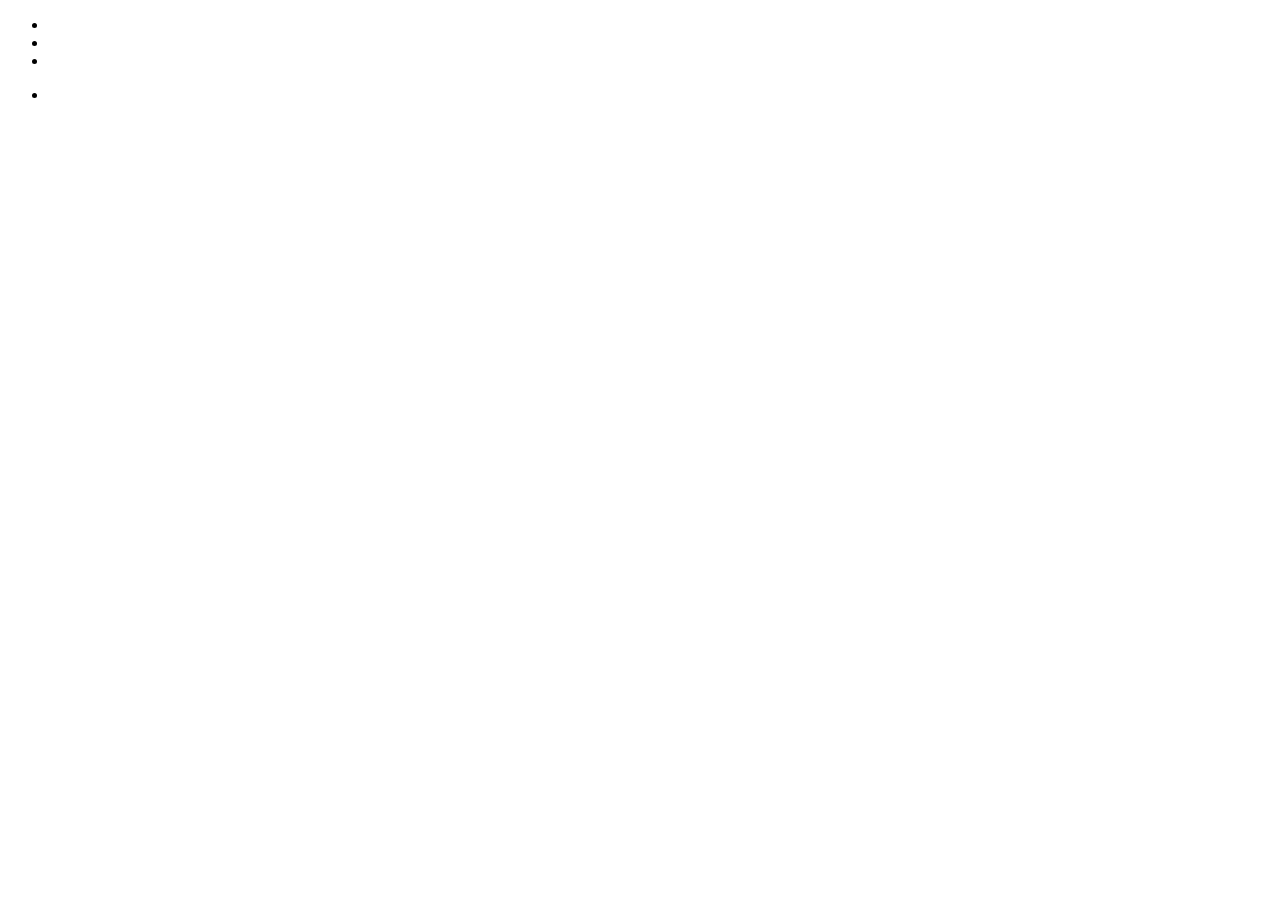
==== index.html @ f04d4f76 "1a estructura" ====
<!DOCTYPE html>
<html lanf="ca">
    <head>
        <meta charset="UTF-8">
        <meta name="description" content="Exercici 1, Nivell 1 de la Pràctica 1 sobre Flex a IT-Academy">
        <meta name="keywords" content="HTML5, CSS3, Flex, Grid">
        <meta name="author" content="Rubèn Nieto Perarnau">
        <meta name="viewport" content="width=device-width, initial-scale=1.0">
    </head>
    <body>
        <header>
            <section id="top-header">
                <ul>
                    <li></li>
                    <li></li>
                    <li></li>
                </ul>
            </section>
            <nav>
                <ul>
                    <li></li>
                </ul>
            </nav>
        </header>
        <main>
            <article>

            </article>
            <article>

            </article>
            <footer>
                    
            </footer>
        </main>
        <aside>

        </aside>
        <footer>
                
        </footer>
    </body>
</html>
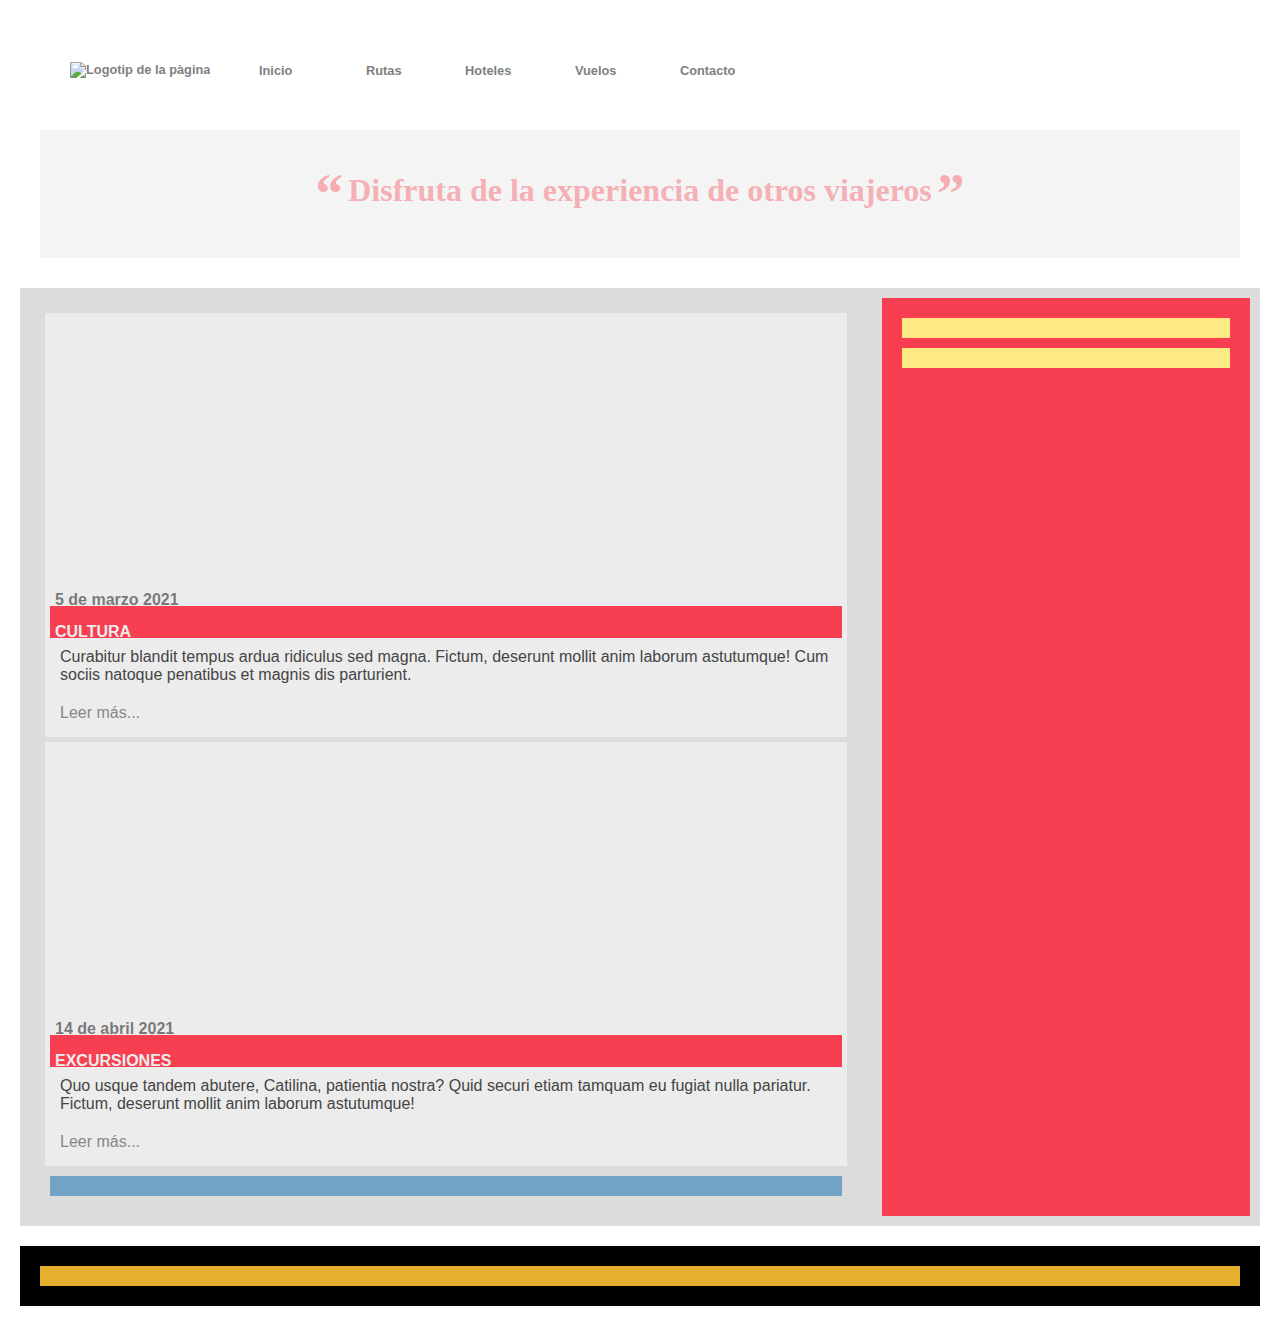
==== commit 39b3b7ba: "Començat recuperar aside" ====
--- a/index.html
+++ b/index.html
@@ -1,43 +1,88 @@
 <!DOCTYPE html>
-<html lanf="ca">
+<html lanf="es-ES">
     <head>
         <meta charset="UTF-8">
         <meta name="description" content="Exercici 1, Nivell 1 de la Pràctica 1 sobre Flex a IT-Academy">
         <meta name="keywords" content="HTML5, CSS3, Flex, Grid">
         <meta name="author" content="Rubèn Nieto Perarnau">
         <meta name="viewport" content="width=device-width, initial-scale=1.0">
+        <title>IT Academy - Pràctica 1: Flex</title>
+
+        <!-- CSS -->
+        <link rel="stylesheet" type="text/css" href="styles/main.css" />
+        <link rel="stylesheet" type="text/css" href="styles/flex.css" />
+        
+        <!-- Font Awesome Icons -->
+        <script src="https://kit.fontawesome.com/a0de11684c.js" crossorigin="anonymous"></script>
     </head>
+
     <body>
         <header>
             <section id="top-header">
-                <ul>
-                    <li></li>
-                    <li></li>
-                    <li></li>
-                </ul>
+                <div class="logo">
+                    <a href="#"><img src="images/logo.png" alt="Logotip de la pàgina"></a>
+                </div>
+                <div>
+                    <nav>
+                        <ul>
+                            <li><a href="#"><i class="fas fa-caravan"></i>Inicio</a></li>
+                            <li><a href="#"><i class="fas fa-route"></i>Rutas</a></li>
+                            <li><a href="#"><i class="fas fa-concierge-bell"></i>Hoteles</a></li>
+                            <li><a href="#"><i class="fas fa-plane"></i>Vuelos</a></li>
+                            <li><a href="#"><i class="far fa-envelope"></i>Contacto</a></li>
+                        </ul>
+                    </nav>
+                </div>
+                <div class="social">
+                    <a href="#"><i class="fab fa-facebook-f"></i></a>
+                    <a href="#"><i class="fab fa-twitter"></i></a>
+                </div>
             </section>
-            <nav>
-                <ul>
-                    <li></li>
-                </ul>
-            </nav>
+            <section>
+                <span class="quote">“</span>Disfruta de la experiencia de otros viajeros<span class="quote">”</span>
+            </section>
         </header>
         <main>
-            <article>
-
-            </article>
-            <article>
-
-            </article>
-            <footer>
-                    
-            </footer>
+            <section>
+                <article id="article1">
+                    <header>
+                        <div class="info">
+                            <time datetime="05-03-2021">5 de marzo 2021</time>
+                            <h2>CULTURA</h2>
+                        </div>
+                    </header>
+                    <p>
+                        Curabitur blandit tempus ardua ridiculus sed magna.
+                        Fictum, deserunt mollit anim laborum astutumque!
+                        Cum sociis natoque penatibus et magnis dis parturient.
+                    </p>
+                    <a href="#">Leer más...</a>
+                </article>
+                <article id="article2">
+                    <header>
+                        <div class="info">
+                            <time datetime="14-04-2021">14 de abril 2021</time>
+                            <h2>EXCURSIONES</h2>
+                        </div>
+                    </header>
+                    <p>
+                        Quo usque tandem abutere, Catilina, patientia nostra?
+                        Quid securi etiam tamquam eu fugiat nulla pariatur.
+                        Fictum, deserunt mollit anim laborum astutumque!
+                    </p>
+                    <a href="#">Leer más...</a>
+                </article>
+                <footer>
+                    <p></p>
+                </footer>
+            </section>
+            <aside>
+                <p></p>
+                <p></p>
+            </aside>
         </main>
-        <aside>
-
-        </aside>
         <footer>
-                
+            <p></p>
         </footer>
     </body>
 </html>--- a/styles/main.css
+++ b/styles/main.css
@@ -0,0 +1,197 @@
+/*
+ * IT Academy - Pràctica 1
+ * Main estils: estils generals de la pràctica
+ * 
+ * Rubèn Nieto Perarnau
+ */
+
+body, body * {
+    margin: unset;
+    box-sizing: unset;
+    padding: unset;
+    font-size: unset;
+    color: unset;
+    text-decoration: unset;
+}
+
+body > * { 
+    background-color: black;
+    margin: 20px;
+    padding: 10px;
+}
+
+header > *, main > * {
+    margin: 10px;
+    padding: 10px;
+}
+
+ul li {
+    display: inline;
+    list-style-type: none;
+}
+
+footer p, aside p {
+    height: 20px;
+}
+
+p, a {
+    font-family: Montserrat, sans-serif;
+    margin: 10px;
+}
+
+p { color: #444; }
+
+article a { 
+    color: #878787; 
+    transition: color linear 0.2s;
+}
+article a:hover { color: #444; }
+
+#top-header { 
+    padding: 20px; 
+    margin-bottom: 20px;
+}
+
+body > header {
+    background: url("../images/header-background.jpg") no-repeat center center;
+    background-size: cover;
+    font-family: Montserrat, sans-serif;
+    font-weight: 600;
+    font-size: 0.8em;
+    color: #808080;
+}
+
+/* logo */
+header img { width: 4rem; }
+
+/* menú navegació */
+nav li:first-of-type { margin-right: 20px; }
+
+nav li:not(:first-of-type) { margin: 0 10px; }
+
+nav i { margin-right: 10px; }
+
+/* text "Disfruta ..." a la capçalera */
+#top-header + section {
+    background-color: rgba( 150, 150, 150, 0.1);
+    font-family: Times, serif;
+    font-size: 2.5em;
+    color: rgba(249, 64, 81, 0.4); 
+    text-align: center;
+    padding: 1em;
+}
+
+/* Dobles comes del text "Disfruta ..." */
+.quote {
+    font-size: 1.75em;
+    vertical-align: middle;
+    padding: 5px;
+}
+
+/* 
+ * COLORS: 
+ */
+article + footer p { background-color: #71A3C4; }
+
+aside { background-color: #F83F51; }
+aside p { background-color: #FEEA84; }
+
+body > footer p { background-color: #E6AF2E; }
+
+nav li a { padding: 5px; }
+
+header { margin: 10px 20px !important; }
+
+main { 
+    background-color: #DCDCDC;
+    margin-top: 0 !important;
+    padding: 0 !important;
+}
+
+article {
+    background-color: #ECECEC; 
+    margin: 5px;
+    padding: 5px;
+}
+
+article header {
+    display: flex;
+    justify-content: left;
+    width: 100%;
+    height: 20rem;
+    margin: 0 !important;
+}
+
+/* informació de l'article */
+.info {
+    display: flex;
+    flex-direction: column;
+    justify-content: flex-end;
+    align-content: flex-start;
+    width: 100%;
+    padding: 0 5px 0 0;
+    margin: 0;
+}
+
+.info * { width: 100%; }
+
+.info h2, time {
+    font-family: Verdana, Geneva, Tahoma, sans-serif;
+    font-weight: 600;
+    line-height: 12px;
+    padding-left: 5px;
+}
+
+.info h2 {
+    text-transform: uppercase;
+    color: #ECECEC;
+    background-color: #F83F51;
+    padding-top: 20px;
+}
+
+.info time { color: rgba(0,0,0,0.5); }
+
+/* imatges de l'article */
+#article1 header {
+    background: url("../images/flor-cerezo.jpg") no-repeat center center;
+    background-size: cover;
+}
+
+#article2 header {
+    background: url("../images/fujiyama.jpg") no-repeat center center;
+    background-size: cover;
+}
+
+/* efecte rollover clicables */
+nav li a, i, div.social a { transition: all linear 0.2s; }
+
+nav li a:hover, div.social a:hover { color: black; }
+
+nav li a:hover { border-bottom: black solid 3px; }
+
+a:hover i { transform: rotate(-15deg); }
+
+
+/* MEDIA QUERIES TAULETA */
+@media (min-width: 768px) and (max-width: 1024px) {
+    /* COLORS: */
+    /* (Ex5) */
+    /* main { background-color: #FEFE04; } */
+}
+
+/* MEDIA QUERIES MÒVIL */
+@media (min-width: 320px) and (max-width: 768px) {
+    /* COLORS: */
+    main { background-color: #FDE229; }
+    main > section { background-color: #095070; }
+
+    article p { background-color: #62959C; }
+    article + footer p { background-color: #A3DDCB; }
+
+    aside { background-color: #FC7A54; }
+    aside p { background-color: #FDB36A; }
+
+    body > footer p { background-color: #FEC864; }
+
+    #top-header { margin-bottom: 20px !important; }
+}--- a/styles/flex.css
+++ b/styles/flex.css
@@ -0,0 +1,42 @@
+/*
+ * Estils per organització pàgina amb flex
+ * IT Academy - Pràctica1: Flex
+ *
+ * Rubèn Nieto Perarnau
+ */
+
+main, #top-header, article, div { 
+    display: flex; 
+    flex-wrap: wrap;
+    align-content: space-around;
+}
+
+#top-header div { flex: 70; }
+#top-header .logo, #top-header .social { flex: 15; }
+
+nav { align-content: center; }
+
+.social {
+    flex-direction: column;
+    justify-content: space-between;
+    align-content: center;
+}
+
+#top-header + section { flex: 100; }
+
+main > section { flex: 70; }
+
+aside { flex: 30; }
+
+article { flex: 40; }
+
+/* MEDIA QUERIES TAULETA */
+@media (min-width: 768px) and (max-width: 1024px) {
+    main > section, aside { flex: 100%; }
+}
+
+/* MEDIA QUERIES MÒVIL */
+@media (min-width: 320px) and (max-width: 768px) {
+    #top-header div, article
+    { flex: 100%; }
+}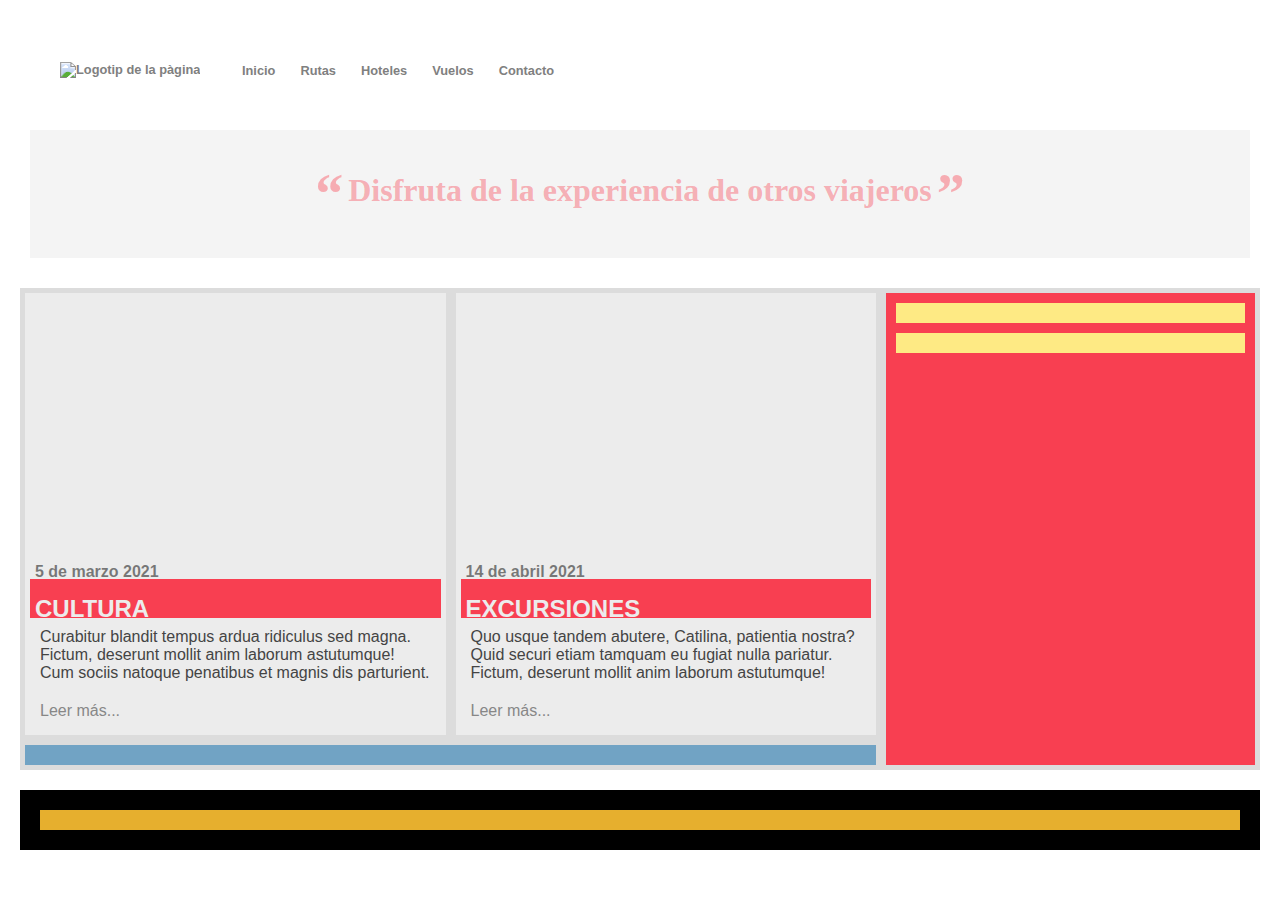
==== commit 98e499fd: "Acabat Ex6 GRID i retocat Ex5 FLEX" ====
--- a/index.html
+++ b/index.html
@@ -2,14 +2,13 @@
 <html lanf="es-ES">
     <head>
         <meta charset="UTF-8">
-        <meta name="description" content="Exercici 1, Nivell 1 de la Pràctica 1 sobre Flex a IT-Academy">
+        <meta name="description" content="Exercici 5, Nivell 1 de la Pràctica 1 sobre Flex a IT-Academy">
         <meta name="keywords" content="HTML5, CSS3, Flex, Grid">
         <meta name="author" content="Rubèn Nieto Perarnau">
         <meta name="viewport" content="width=device-width, initial-scale=1.0">
-        <title>IT Academy - Pràctica 1: Flex</title>
+        <title>Pr1...Ex5 : Flex</title>
 
         <!-- CSS -->
-        <link rel="stylesheet" type="text/css" href="styles/main.css" />
         <link rel="stylesheet" type="text/css" href="styles/flex.css" />
         
         <!-- Font Awesome Icons -->
@@ -25,11 +24,11 @@
                 <div>
                     <nav>
                         <ul>
-                            <li><a href="#"><i class="fas fa-caravan"></i>Inicio</a></li>
-                            <li><a href="#"><i class="fas fa-route"></i>Rutas</a></li>
-                            <li><a href="#"><i class="fas fa-concierge-bell"></i>Hoteles</a></li>
-                            <li><a href="#"><i class="fas fa-plane"></i>Vuelos</a></li>
-                            <li><a href="#"><i class="far fa-envelope"></i>Contacto</a></li>
+                            <li><a href="#"><i class="fas fa-caravan"></i><span>Inicio</span></a></li>
+                            <li><a href="#"><i class="fas fa-route"></i><span>Rutas</span></a></li>
+                            <li><a href="#"><i class="fas fa-concierge-bell"></i><span>Hoteles</span></a></li>
+                            <li><a href="#"><i class="fas fa-plane"></i><span>Vuelos</span></a></li>
+                            <li><a href="#"><i class="far fa-envelope"></i><span>Contacto</span></a></li>
                         </ul>
                     </nav>
                 </div>
@@ -39,7 +38,7 @@
                 </div>
             </section>
             <section>
-                <span class="quote">“</span>Disfruta de la experiencia de otros viajeros<span class="quote">”</span>
+                <quote>Disfruta de la experiencia de otros viajeros</quote>
             </section>
         </header>
         <main>
--- a/styles/flex.css
+++ b/styles/flex.css
@@ -5,7 +5,158 @@
  * Rubèn Nieto Perarnau
  */
 
-main, #top-header, article, div { 
+ /* GENERAL */
+body, body * {
+    margin: unset;
+    box-sizing: unset;
+    padding: unset;
+    font-size: unset;
+    color: unset;
+    text-decoration: unset;
+}
+
+body > * { 
+    background-color: black;
+    margin: 20px;
+    padding: 10px;
+}
+
+ul li { list-style-type: none; }
+
+footer p, aside p { height: 20px; }
+
+p, a {
+    font-family: Montserrat, sans-serif;
+    margin: 10px;
+}
+
+/* HEADER */
+body > header {
+    background: url("../images/header-background.jpg") no-repeat center center;
+    background-size: cover;
+    font-family: Montserrat, sans-serif;
+    font-weight: 600;
+    font-size: 0.8rem;
+    color: #808080;
+}
+
+/* TOP-HEADER */
+#top-header { 
+    padding: 20px; 
+    margin-bottom: 20px;
+}
+
+/* -> logo */
+.logo img { width: 4rem; }
+
+/* -> menú navegació */
+nav i { margin-right: 5px; }
+
+/* -> efecte rollover clicables */
+nav li a, i, div.social a { transition: all linear 0.2s; }
+
+nav li a:hover, div.social a:hover, div.social-grid a:hover { color: black; }
+
+nav li a:hover span { border-bottom: black solid 3px; }
+
+a:hover i { transform: rotate(-15deg); }
+
+/* text "Disfruta ..." */
+#top-header + section {
+    background-color: rgba( 150, 150, 150, 0.1);
+    font-family: Times, serif;
+    font-size: 2.5em;
+    color: rgba(249, 64, 81, 0.4); 
+    text-align: center;
+    padding: 1em;
+}
+
+quote::before { content: "“"; }
+
+quote::after { content: "”"; }
+
+quote::before, quote::after {
+    font-size: 1.75em;
+    vertical-align: middle;
+    padding: 5px;
+}
+
+/* MAIN */
+main { 
+    background-color: #DCDCDC;
+    margin-top: 0 !important;
+    padding: 0 !important;
+}
+
+/* -> ARTICLES */
+article {
+    background-color: #ECECEC; 
+    margin: 5px;
+    padding: 5px;
+}
+
+/* --> IMATGES (FONS) de l'article*/
+#article1 header {
+    background: url("../images/flor-cerezo.jpg") no-repeat center center;
+    background-size: cover;
+}
+
+#article2 header {
+    background: url("../images/fujiyama.jpg") no-repeat center center;
+    background-size: cover;
+}
+
+/* --> informació de l'article */
+.info h2, time {
+    font-family: Verdana, Geneva, Tahoma, sans-serif;
+    font-weight: 600;
+    line-height: 0.8em;
+    padding-left: 5px;
+}
+
+.info h2 {
+    text-transform: uppercase;
+    color: #ECECEC;
+    background-color: #F83F51;
+    padding-top: 20px;
+    font-size: 1.5em;
+    width: 100%;
+}
+
+.info time { color: rgba(0,0,0,0.5); }
+
+/* --> TEXT de l'ARTICLE */
+article p { color: #444; }
+
+article a { 
+    color: #878787; 
+    transition: color linear 0.2s;
+}
+
+article a:hover { color: #444; }
+
+/* --> PEU dels ARTICLES */
+article + footer p { 
+    background-color: #71A3C4; 
+    margin: 5px;
+}
+
+/* -> BARRA LATERAL */
+aside { 
+    background-color: #F83F51;
+    margin: 5px;
+}
+
+aside p { background-color: #FEEA84; }
+
+/* PEU DE PÀGINA */
+body > footer p { background-color: #E6AF2E; }
+
+/*
+ * FLEX
+ */
+
+#top-header, #top-header > div, main, main > section, article { 
     display: flex; 
     flex-wrap: wrap;
     align-content: space-around;
@@ -14,7 +165,10 @@
 #top-header div { flex: 70; }
 #top-header .logo, #top-header .social { flex: 15; }
 
-nav { align-content: center; }
+nav ul { 
+    display: flex; 
+    justify-items: flex-start;
+}
 
 .social {
     flex-direction: column;
@@ -28,15 +182,75 @@
 
 aside { flex: 30; }
 
-article { flex: 40; }
-
-/* MEDIA QUERIES TAULETA */
+section > article { flex: 50; }
+
+/* Capçalera de l'ARTICLE */
+article header {
+    display: flex;
+    justify-content: left;
+    width: 100%;
+    height: 20rem;
+    margin: 0 !important;
+}
+
+/* informació de l'ARTICLE */
+.info {
+    display: flex;
+    flex-direction: column;
+    justify-content: flex-end;
+    align-content: flex-start;
+    width: 100%;
+    padding: 0 5px 0 0;
+    margin: 0;
+}
+
+section footer { flex: 100%; }
+
+/* 
+ * MEDIA QUERIES
+ */
+ 
+/* TAULETA */
 @media (min-width: 768px) and (max-width: 1024px) {
     main > section, aside { flex: 100%; }
 }
 
-/* MEDIA QUERIES MÒVIL */
+/* MÒVIL */
 @media (min-width: 320px) and (max-width: 768px) {
-    #top-header div, article
-    { flex: 100%; }
+    #top-header { 
+        padding: 0; 
+        margin-bottom: 20px !important; 
+    }
+    #top-header div, 
+    article, 
+    aside
+    { flex: 100% !important; }
+    
+    #top-header > * { justify-content: center; }
+
+    /* tamany text "Disfruta..." */
+    #top-header + section { font-size: 2em; }
+    
+    nav ul li a { 
+        display: flex;
+        flex-direction: column;
+        justify-content: center;
+        font-size: 0.875em;
+        text-align: center;
+    }
+    
+    nav ul li a span { border-bottom: rgba(0, 0, 0, 0) solid 5px; }
+    
+    .social { 
+        order: -1; 
+        flex-direction: row; 
+    }
+
+    /* COLORS: */
+    body > footer p { background-color: #FEC864; }
+
+    aside { background-color: #FC7A54; }
+    aside p { background-color: #FDB36A; }
+ 
+    article + footer p { background-color: #A3DDCB; }
 }